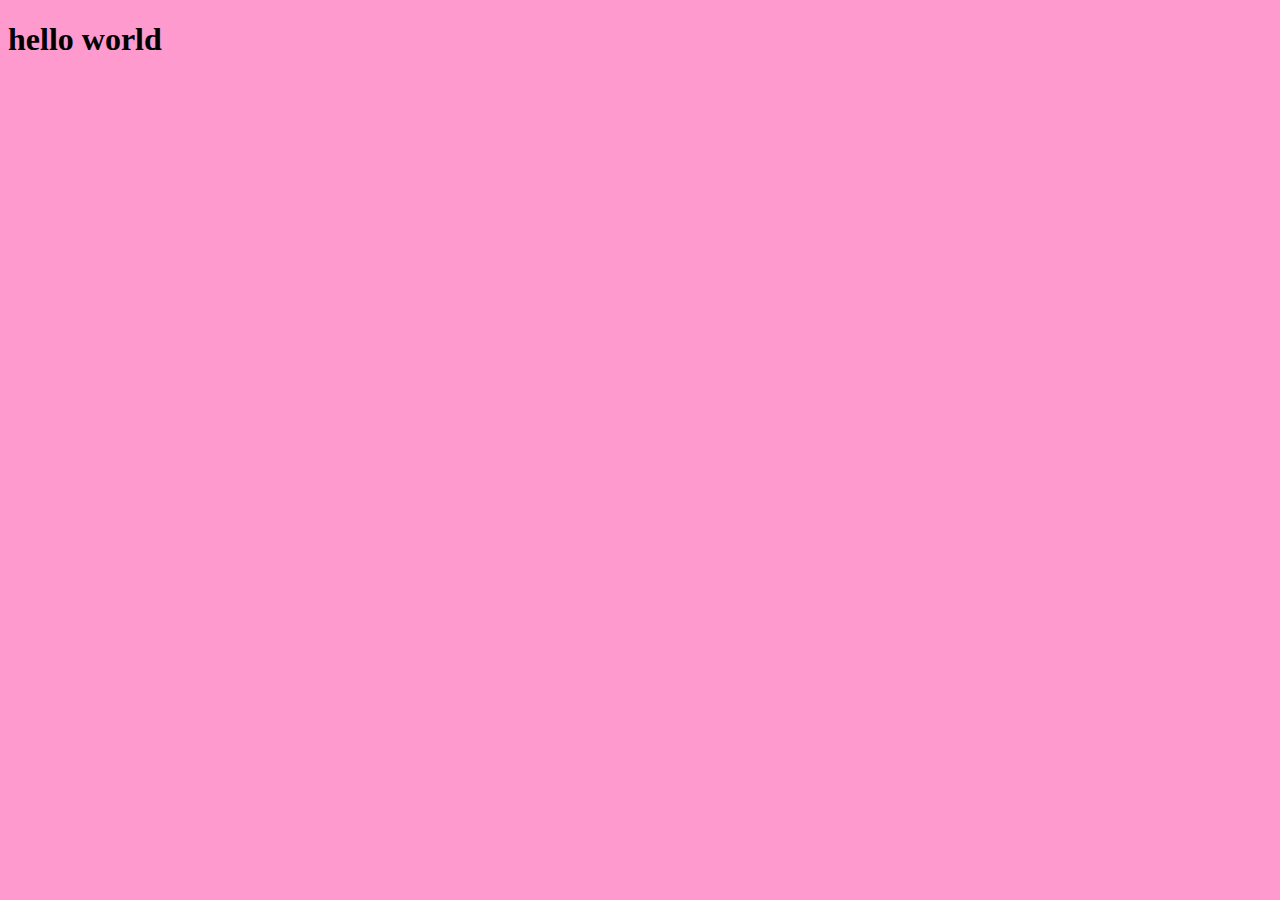
==== index.html @ d70d7221 "achtergrond" ====
<!DOCTYPE html>
<html lang="en">
<head>
    <meta charset="UTF-8">
    <meta name="viewport" content="width=device-width, initial-scale=1.0">
    <title>Document</title>
</head>

<body>

    <body style="background-color: #ff9ace;"></body>
    <h1>hello world</h1>
    
</body>
</html>
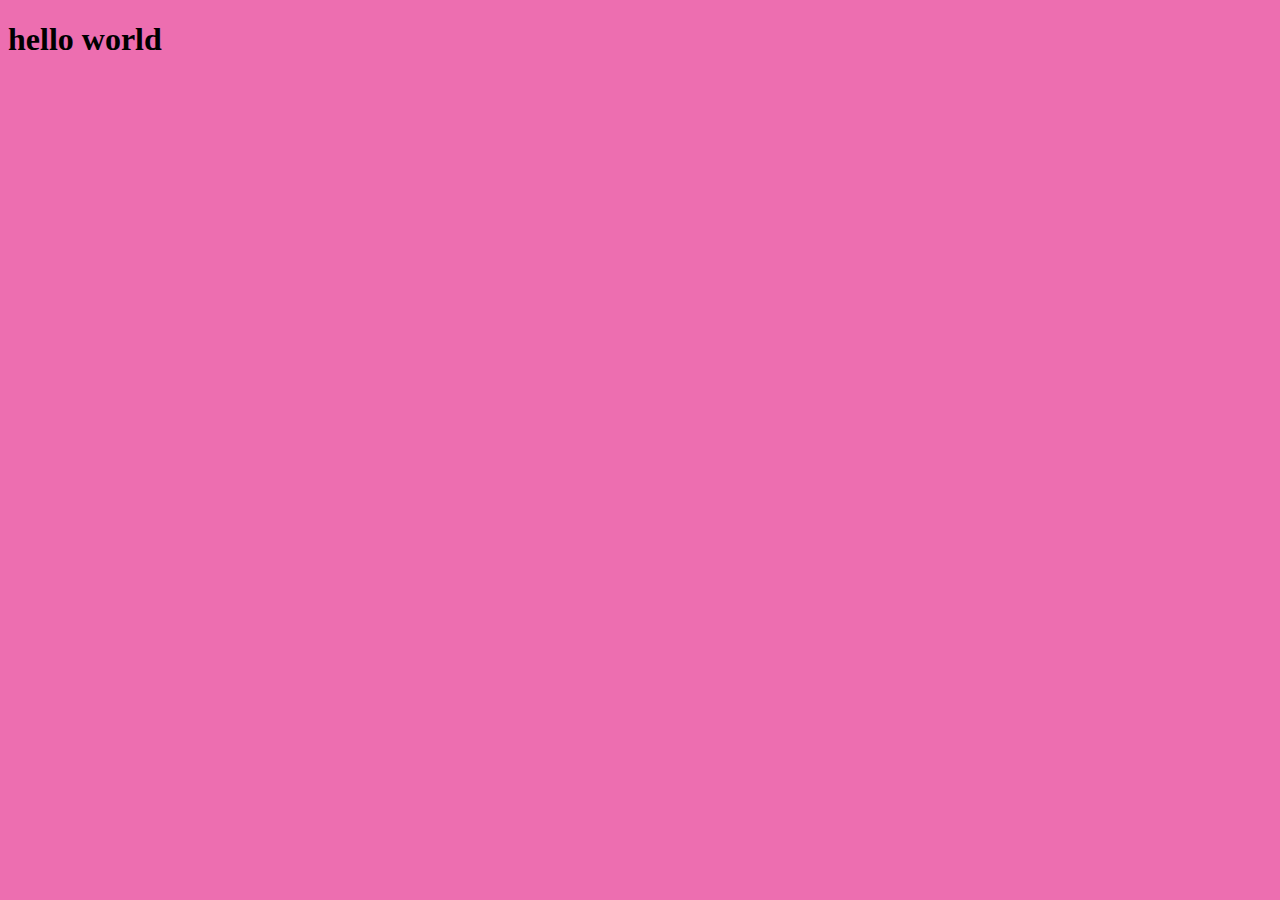
==== commit a98a543a: "achtergrond kleur" ====
--- a/index.html
+++ b/index.html
@@ -8,7 +8,7 @@
 
 <body>
 
-    <body style="background-color: #ff9ace;"></body>
+    <body style="background-color: #ed6eb0;"></body>
     <h1>hello world</h1>
     
 </body>
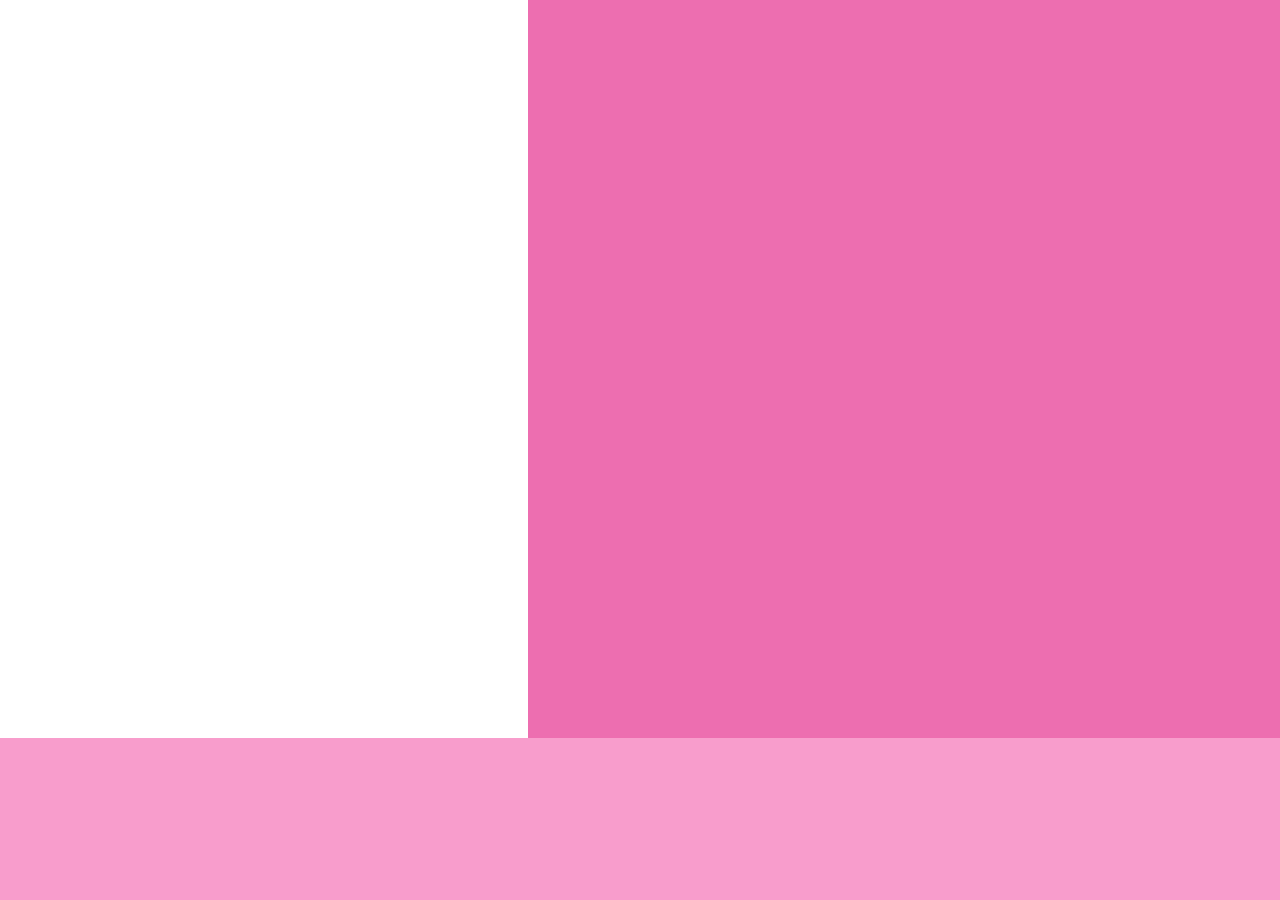
==== commit c7f5e7ea: "achtergrond deel 1" ====
--- a/index.html
+++ b/index.html
@@ -1,6 +1,7 @@
 <!DOCTYPE html>
 <html lang="en">
 <head>
+    <link rel="stylesheet" href="style.css">
     <meta charset="UTF-8">
     <meta name="viewport" content="width=device-width, initial-scale=1.0">
     <title>Document</title>
@@ -8,8 +9,11 @@
 
 <body>
 
-    <body style="background-color: #ed6eb0;"></body>
-    <h1>hello world</h1>
+    <body style="background-color: #f89dcc;"></body>
+    <div id="achtergrond"></div>
+    <div id="middenRechthoek"></div>
+    <div id="vragenbalk"></div>
+
     
 </body>
 </html>--- a/style.css
+++ b/style.css
@@ -0,0 +1,21 @@
+#body{
+    height: 100%;
+}
+
+#achtergrond {
+    width: 1528px;
+    height: 738px;
+    background-color: #ed6eb0;
+    position: absolute;
+    top: 0px;
+    left: 0px;
+}
+
+#middenRechthoek{
+    width: 528px;
+    height: 738px;
+    background-color: #ffffff;
+    position: absolute;
+    top: 0px;
+    left: 0px;
+}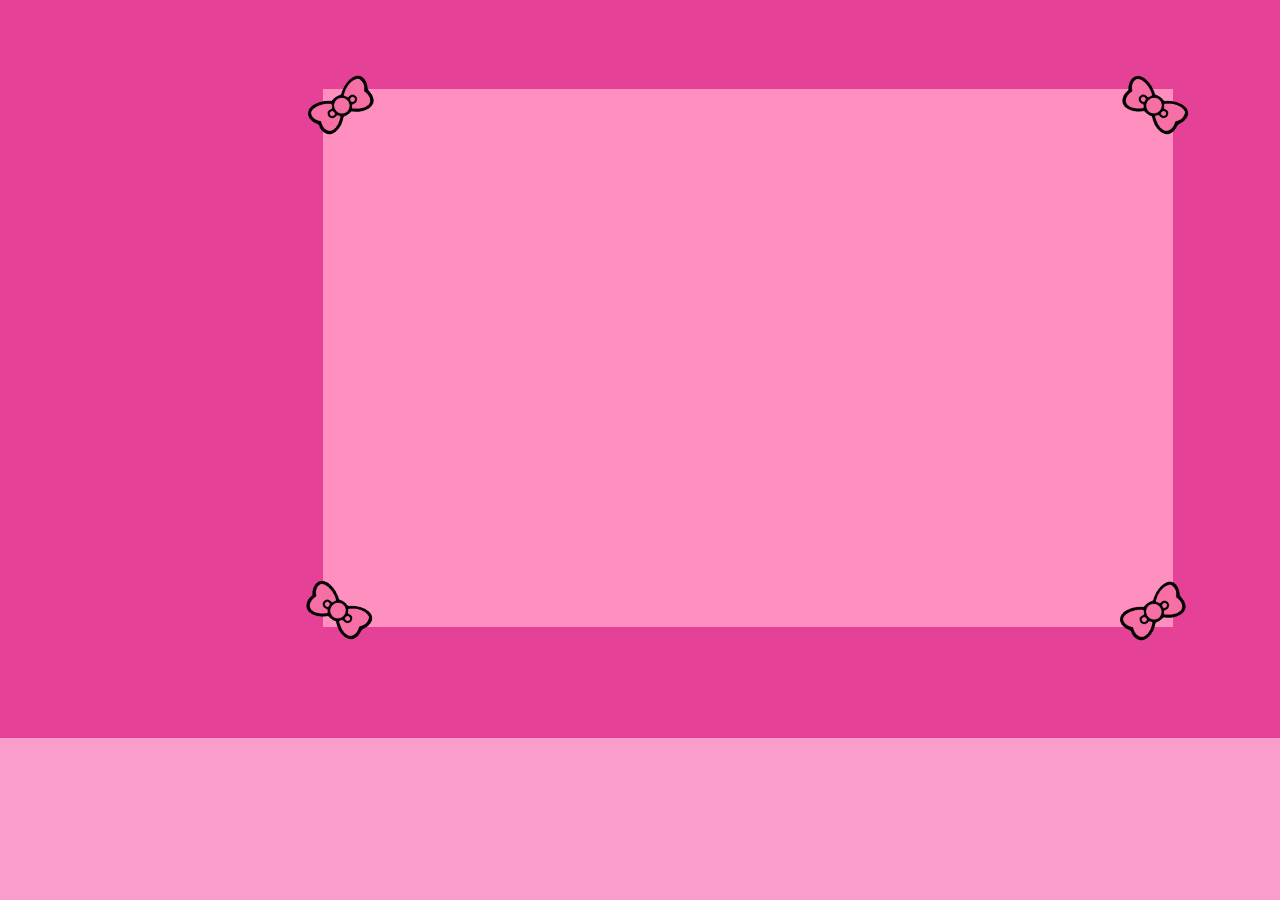
==== commit bebdcf1f: "achtergrond deel 4" ====
--- a/index.html
+++ b/index.html
@@ -11,7 +11,12 @@
 
     <body style="background-color: #f89dcc;"></body>
     <div id="achtergrond"></div>
-    <div id="middenRechthoek"></div>
+    <div id="middenRechthoek">
+        <img src="assets\il_1140xN.5984424358_n2ox-removebg-preview.png" id="strikje">
+        <img src="assets\il_1140xN.5984424358_n2ox-removebg-preview.png" id="strikjeTwee">
+        <img src="assets\il_1140xN.5984424358_n2ox-removebg-preview.png" id="strikjeDrie">
+        <img src="assets\il_1140xN.5984424358_n2ox-removebg-preview.png" id="strikjeVier">
+    </div>
     <div id="vragenbalk"></div>
 
     
--- a/style.css
+++ b/style.css
@@ -5,17 +5,49 @@
 #achtergrond {
     width: 1528px;
     height: 738px;
-    background-color: #ed6eb0;
+    background-color: #e54196;
     position: absolute;
     top: 0px;
     left: 0px;
 }
 
 #middenRechthoek{
-    width: 528px;
-    height: 738px;
-    background-color: #ffffff;
+    width: 850px;
+    height: 538px;
+    background-color: #fe8fbf;
     position: absolute;
-    top: 0px;
-    left: 0px;
+    top: 89px;
+    left: 323px
+}
+
+#strikje{
+    position: absolute;
+    top: -19px;
+    right: -26px;
+    width: 90px;
+    transform: rotate(35deg);
+}
+
+#strikjeTwee{
+    position: absolute;
+    top: -19px;
+    left: -26px;
+    width: 90px;
+    transform: rotate(-35deg);
+}
+
+#strikjeDrie{
+    position: absolute;
+    top: 486px;
+    left: -30px;
+    width: 90px;
+    transform: rotate(35deg);
+}
+
+#strikjeVier{
+    position: absolute;
+    top: 487px;
+    right: -26px;
+    width: 90px;
+    transform: rotate(-35deg);
 }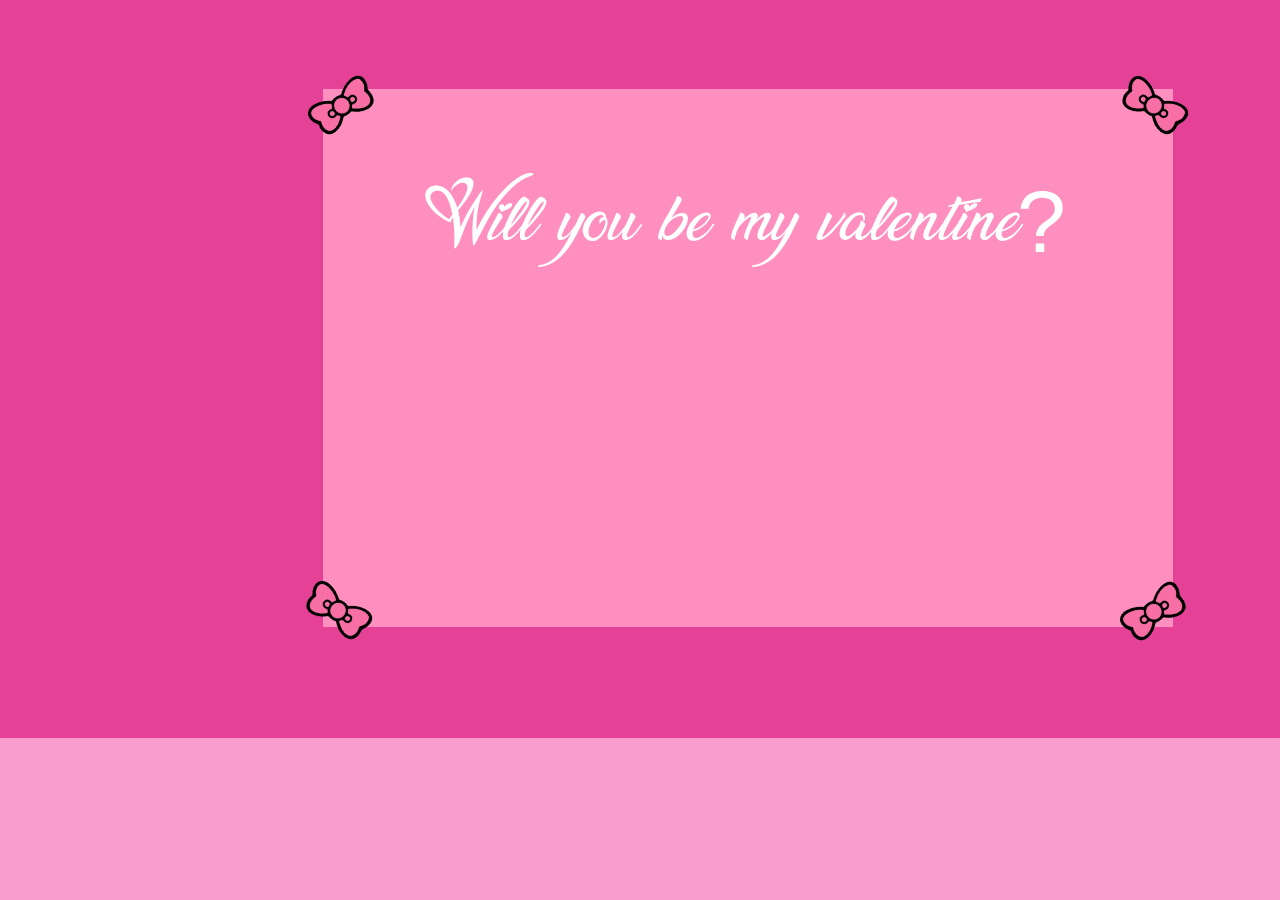
==== commit 9309ee63: "achtergrond met tekst" ====
--- a/index.html
+++ b/index.html
@@ -4,7 +4,7 @@
     <link rel="stylesheet" href="style.css">
     <meta charset="UTF-8">
     <meta name="viewport" content="width=device-width, initial-scale=1.0">
-    <title>Document</title>
+    <title></title>
 </head>
 
 <body>
@@ -16,9 +16,9 @@
         <img src="assets\il_1140xN.5984424358_n2ox-removebg-preview.png" id="strikjeTwee">
         <img src="assets\il_1140xN.5984424358_n2ox-removebg-preview.png" id="strikjeDrie">
         <img src="assets\il_1140xN.5984424358_n2ox-removebg-preview.png" id="strikjeVier">
+        <span id="Vraag">Will you be my valentine</span>
+        <span id="vraagteken">?</span>
     </div>
-    <div id="vragenbalk"></div>
 
-    
 </body>
 </html>--- a/style.css
+++ b/style.css
@@ -1,7 +1,3 @@
-#body{
-    height: 100%;
-}
-
 #achtergrond {
     width: 1528px;
     height: 738px;
@@ -50,4 +46,29 @@
     right: -26px;
     width: 90px;
     transform: rotate(-35deg);
+}
+
+#middenRechthoek span#Vraag{
+    position: absolute;
+    top: 65px;
+    left: 102px;
+    font-size: 88px;
+    font-family: 'LucySaidOK', sans-serif;
+    color: white;
+}
+
+#middenRechthoek span#vraagteken{
+    position: absolute;
+    top: 82px;
+    right: 107px;
+    font-size: 88px;
+    font-family: 'Harrington', sans-serif;
+    color: white;
+}
+
+@font-face {
+    font-family: 'LucySaidOK';
+    src: url('fonts/lucy-said-ok-font/LucySaidOkPersonalUseItalic-OV9ee.ttf') format('truetype');
+    font-weight: normal;
+    font-style: normal;
 }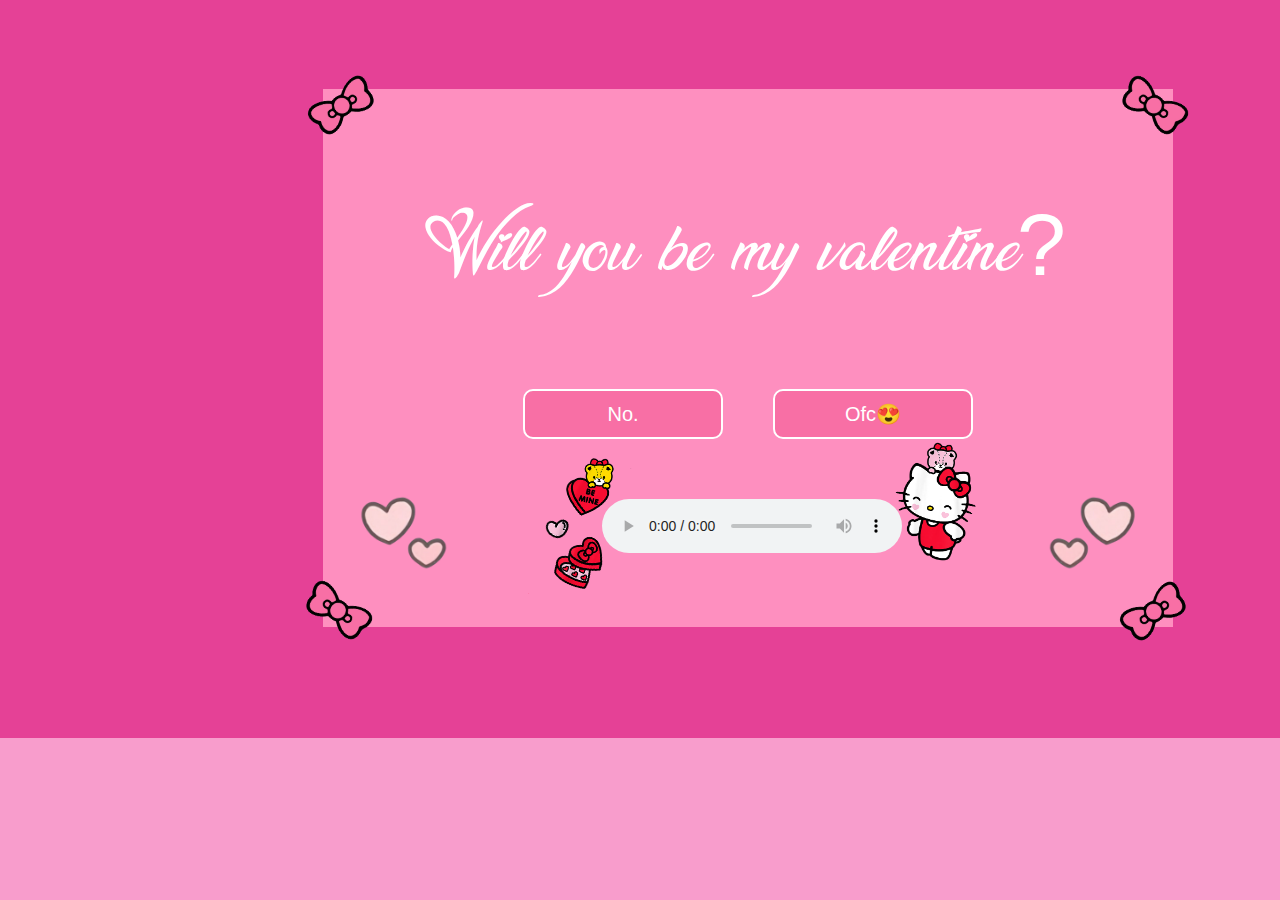
==== commit 7c430044: "adkjfhkvntku" ====
--- a/index.html
+++ b/index.html
@@ -2,23 +2,74 @@
 <html lang="en">
 <head>
     <link rel="stylesheet" href="style.css">
+    <link rel="stylesheet" href="https://cdnjs.cloudflare.com/ajax/libs/animate.css/4.1.1/animate.min.css"/>
     <meta charset="UTF-8">
     <meta name="viewport" content="width=device-width, initial-scale=1.0">
-    <title></title>
+    <title>page1</title>
+
+    <style>
+
+        form {
+            position: absolute;
+            top: 300px; /* Distance from the top of the page */
+            left: 200px;
+        }
+
+        input[type="submit"] {
+            width: 200px; /* Set width of the button */
+            height: 50px; /* Set height of the button */
+            font-size: 20px; /* Set font size of the button text */
+            font-family: 'Lucida Calligraphy', sans-serif;
+            color: white; 
+            border: 2px solid #ffffff; /* witte rand*/
+            border-radius: 10px;
+            padding: 9px; /* Add padding inside the button */
+            background-color: #f86fa5;
+        }
+
+        input[value="Ofc😍"]{
+            position: absolute;
+            top: 0px; /* Distance from the top of the page */
+            left: 250px;
+        }
+    </style>
+
 </head>
 
 <body>
-
     <body style="background-color: #f89dcc;"></body>
     <div id="achtergrond"></div>
     <div id="middenRechthoek">
+
         <img src="assets\il_1140xN.5984424358_n2ox-removebg-preview.png" id="strikje">
         <img src="assets\il_1140xN.5984424358_n2ox-removebg-preview.png" id="strikjeTwee">
         <img src="assets\il_1140xN.5984424358_n2ox-removebg-preview.png" id="strikjeDrie">
         <img src="assets\il_1140xN.5984424358_n2ox-removebg-preview.png" id="strikjeVier">
+        <img src="assets\pixil-frame-0.png" id="hellokitty">
+        <img src="assets\chocolade.png" id="beMine">
+        <img src="assets\choco2.png" id="choco">
+        <img src="assets\rood hart.png" id="roodHart">
+
+        <img src="assets\pink_hearts-removebg-preview.png" id="RozeHartjes" class="animate__animated animate__pulse animate__infinite infinite">
+        <img src="assets\roze hartjes flip.png" id="RozeHartjesFlip" class="animate__animated animate__pulse animate__infinite infinite">
+
         <span id="Vraag">Will you be my valentine</span>
         <span id="vraagteken">?</span>
+
+        <form action = "SecondPage.html">
+            <input type="submit" value="No.">
+        </form>
+
+        <form action = "YesPage.html">
+            <input type="submit" value="Ofc😍">
+        </form>
+
+        <audio controls autoplay>
+            <source src="assets\George Michael - Careless Whisper (Instrumental - Official Audio).m4a" type="audio/mpeg" id="liedje">
+        </audio>
+
     </div>
+    
 
 </body>
 </html>--- a/style.css
+++ b/style.css
@@ -50,7 +50,7 @@
 
 #middenRechthoek span#Vraag{
     position: absolute;
-    top: 65px;
+    top: 95px;
     left: 102px;
     font-size: 88px;
     font-family: 'LucySaidOK', sans-serif;
@@ -59,7 +59,7 @@
 
 #middenRechthoek span#vraagteken{
     position: absolute;
-    top: 82px;
+    top: 105px;
     right: 107px;
     font-size: 88px;
     font-family: 'Harrington', sans-serif;
@@ -71,4 +71,55 @@
     src: url('fonts/lucy-said-ok-font/LucySaidOkPersonalUseItalic-OV9ee.ttf') format('truetype');
     font-weight: normal;
     font-style: normal;
+}
+
+audio {
+    position: absolute;
+    right: 271px;
+    top: 410px;
+}
+
+#hellokitty{
+    position: absolute;
+    right: 162px;
+    top: 306px;
+    width: 173px;
+}
+
+#beMine{
+    position: absolute;
+    right: 479px;
+    top: 347px;
+    width: 173px;
+    transform: rotate(35deg);
+}
+
+#choco{
+    position: absolute;
+    right: 445px;
+    top: 347px;
+    width: 181px;
+    transform: rotate(25deg);
+}
+#roodHart{
+    position: absolute;
+    right: 445px;
+    top: 330px;
+    width: 221px;
+    transform: rotate(25deg);
+}
+
+
+#RozeHartjes{
+    position: absolute;
+    right: 656px;
+    top: 330px;
+    width: 221px;
+}
+
+#RozeHartjesFlip{
+    position: absolute;
+    left: 656px;
+    top: 330px;
+    width: 221px;
 }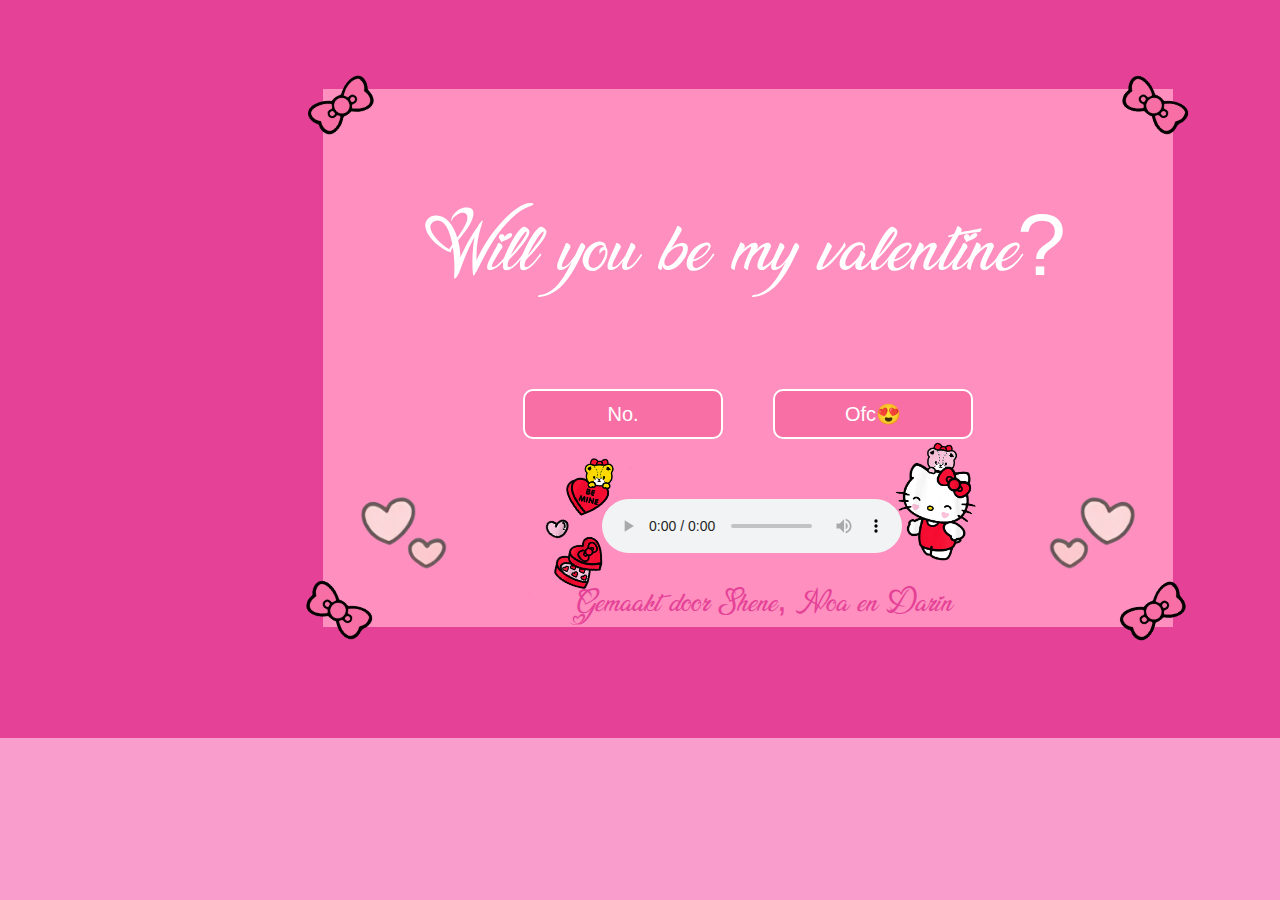
==== commit 91f3a55e: "credits" ====
--- a/index.html
+++ b/index.html
@@ -55,6 +55,7 @@
 
         <span id="Vraag">Will you be my valentine</span>
         <span id="vraagteken">?</span>
+        <span id="credits">Gemaakt door Shene, Noa en Darin</span>
 
         <form action = "SecondPage.html">
             <input type="submit" value="No.">
--- a/style.css
+++ b/style.css
@@ -66,6 +66,14 @@
     color: white;
 }
 
+#middenRechthoek span#credits{
+    position: absolute;
+    bottom: 1px;
+    left: 250px;
+    font-size: 35px;
+    font-family: 'LucySaidOK', sans-serif;
+    color: #e54196;
+}
 @font-face {
     font-family: 'LucySaidOK';
     src: url('fonts/lucy-said-ok-font/LucySaidOkPersonalUseItalic-OV9ee.ttf') format('truetype');
@@ -109,7 +117,6 @@
     transform: rotate(25deg);
 }
 
-
 #RozeHartjes{
     position: absolute;
     right: 656px;
